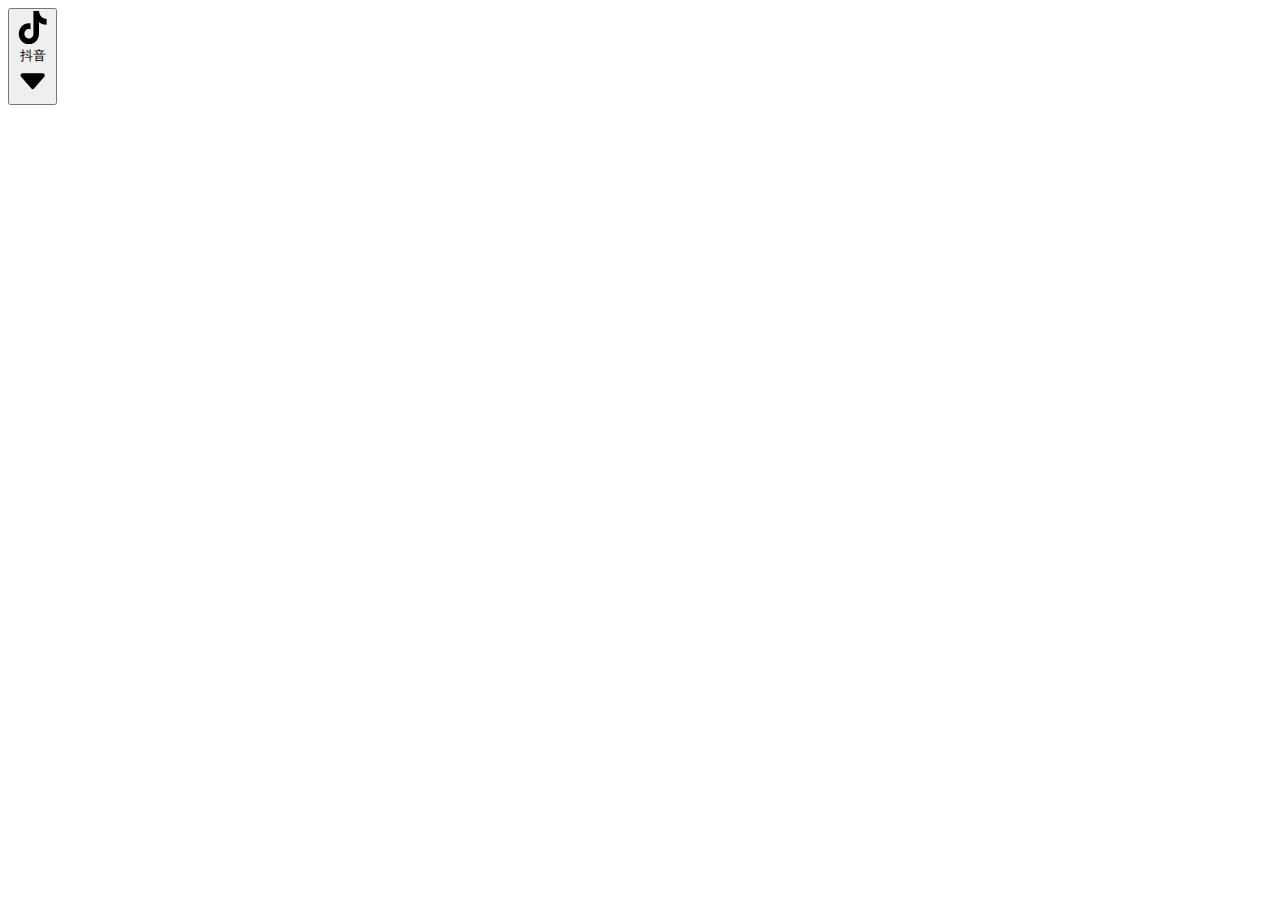
==== test.html @ 110c4d02 "new" ====
<!DOCTYPE html>
<html>

<head>
    <meta http-equiv="content-type" content="text/html; charset=utf-8">
    <meta name="viewport" content="width=device-width,initial-scale=1,maximum-scale=1,user-scalable=no">

    <title>黑色的简约下拉菜单</title>
    <link rel="stylesheet" href="../css/100.css">
</head>

<body>
    <div class="dropdown-container">
        <button class="dropdown-button main-button">
            <span class="dropdown-title-icon">
                <svg xmlns="http://www.w3.org/2000/svg" viewBox="0 0 1024 1024">
                    <path d="M937.4 423.9c-84 0-165.7-27.3-232.9-77.8v352.3c0 179.9-138.6 325.6-309.6 325.6S85.3 878.3 85.3 698.4c0-179.9 138.6-325.6 309.6-325.6 17.1 0 33.7 1.5 49.9 4.3v186.6c-15.5-6.1-32-9.2-48.6-9.2-76.3 0-138.2 65-138.2 145.3 0 80.2 61.9 145.3 138.2 145.3 76.2 0 138.1-65.1 138.1-145.3V0H707c0 134.5 103.7 243.5 231.6 243.5v180.3l-1.2 0.1" p-id="1556"></path>
                </svg>
            </span>
            <span class="dropdown-title text-truncate">抖音</span>
            <span class="dropdown-arrow">
                <svg xmlns="http://www.w3.org/2000/svg" viewBox="0 0 16 16">
                    <path d="M7.247 11.14 2.451 5.658C1.885 5.013 2.345 4 3.204 4h9.592a1 1 0 0 1 .753 1.659l-4.796 5.48a1 1 0 0 1-1.506 0z" />
                </svg>
            </span>
        </button>
        <div class="dropdown-list-container">
            <div class="dropdown-list-wrapper">
                <ul class="dropdown-list"></ul>
                <div class="floating-icon" aria-hidden="true"></div>
            </div>
        </div>
    </div>
    <script src="../javascript/100.js"></script>
</body>

</html>
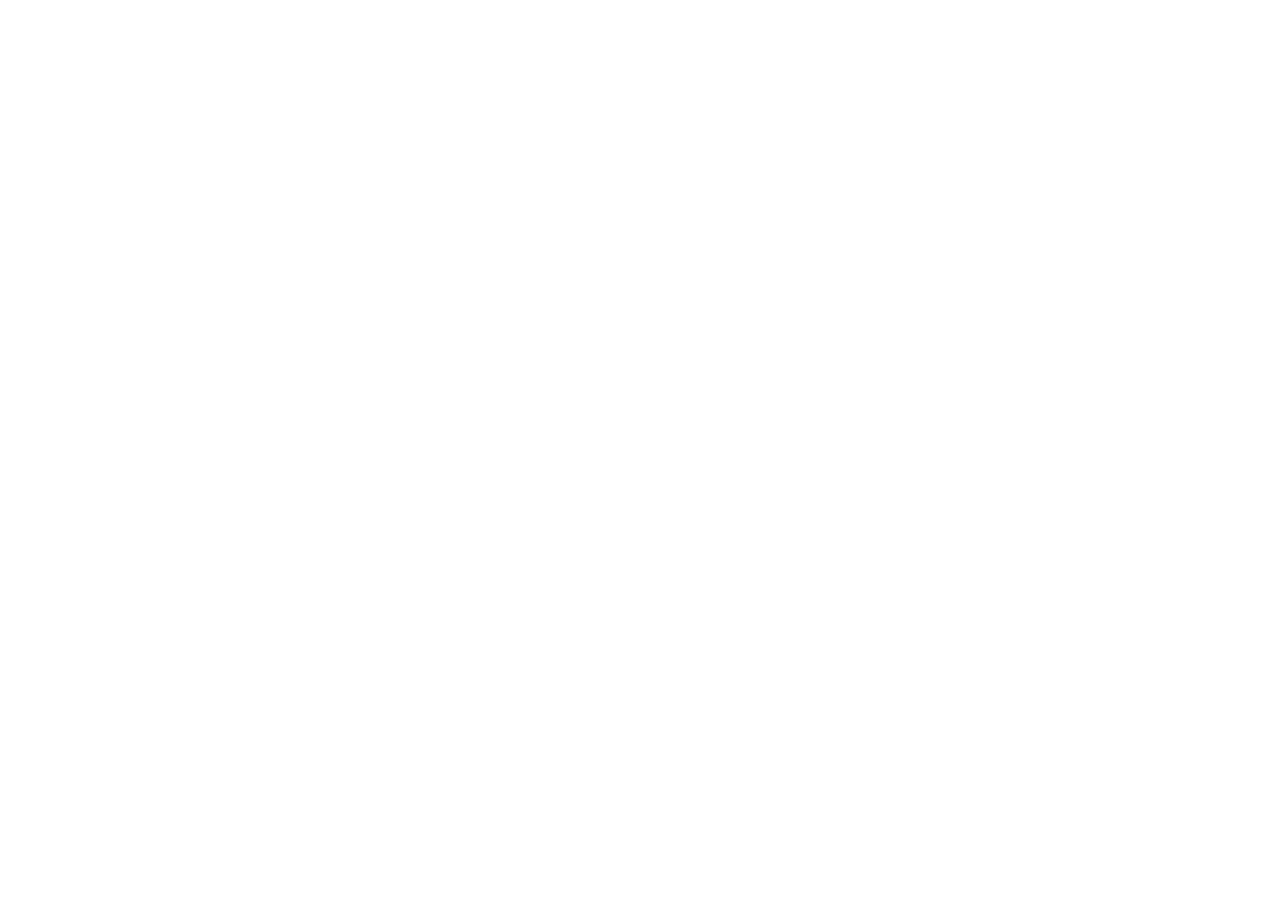
==== commit 1f0317f0: "new" ====
--- a/test.html
+++ b/test.html
@@ -1,37 +1,46 @@
 <!DOCTYPE html>
-<html>
-
+<html lang="en">
 <head>
-    <meta http-equiv="content-type" content="text/html; charset=utf-8">
-    <meta name="viewport" content="width=device-width,initial-scale=1,maximum-scale=1,user-scalable=no">
-
-    <title>黑色的简约下拉菜单</title>
-    <link rel="stylesheet" href="../css/100.css">
+    <meta charset="UTF-8">
+    <meta http-equiv="X-UA-Compatible" content="IE=edge">
+    <meta name="viewport" content="width=device-width, initial-scale=1.0">
+    <title>Document</title>
 </head>
-
 <body>
-    <div class="dropdown-container">
-        <button class="dropdown-button main-button">
-            <span class="dropdown-title-icon">
-                <svg xmlns="http://www.w3.org/2000/svg" viewBox="0 0 1024 1024">
-                    <path d="M937.4 423.9c-84 0-165.7-27.3-232.9-77.8v352.3c0 179.9-138.6 325.6-309.6 325.6S85.3 878.3 85.3 698.4c0-179.9 138.6-325.6 309.6-325.6 17.1 0 33.7 1.5 49.9 4.3v186.6c-15.5-6.1-32-9.2-48.6-9.2-76.3 0-138.2 65-138.2 145.3 0 80.2 61.9 145.3 138.2 145.3 76.2 0 138.1-65.1 138.1-145.3V0H707c0 134.5 103.7 243.5 231.6 243.5v180.3l-1.2 0.1" p-id="1556"></path>
-                </svg>
-            </span>
-            <span class="dropdown-title text-truncate">抖音</span>
-            <span class="dropdown-arrow">
-                <svg xmlns="http://www.w3.org/2000/svg" viewBox="0 0 16 16">
-                    <path d="M7.247 11.14 2.451 5.658C1.885 5.013 2.345 4 3.204 4h9.592a1 1 0 0 1 .753 1.659l-4.796 5.48a1 1 0 0 1-1.506 0z" />
-                </svg>
-            </span>
-        </button>
-        <div class="dropdown-list-container">
-            <div class="dropdown-list-wrapper">
-                <ul class="dropdown-list"></ul>
-                <div class="floating-icon" aria-hidden="true"></div>
-            </div>
-        </div>
-    </div>
-    <script src="../javascript/100.js"></script>
+    <script>
+        let p = new Promise((resolve, reject) => {
+        setTimeout(() => {
+            console.log("执行完成");
+            resolve("好耶");
+        }, 2000);
+})
+  .then(
+    (data) => {
+      console.log(data);
+      return data;
+      //此时输出data为resolve传入的参数
+    },
+    (error) => {
+      console.log(error);
+      //此时输出error为reject传入的参数
+    }
+  )
+  .then((data) => {
+    console.log(data);
+    return data;
+    //好耶
+  })
+  .then((data) => {
+    console.log(data);
+    //好耶
+  })
+  .then((data) => {
+    console.log(data);
+    //undefined
+  })
+  .catch((error) => {
+    console.log(data);
+  });
+    </script>
 </body>
-
 </html>